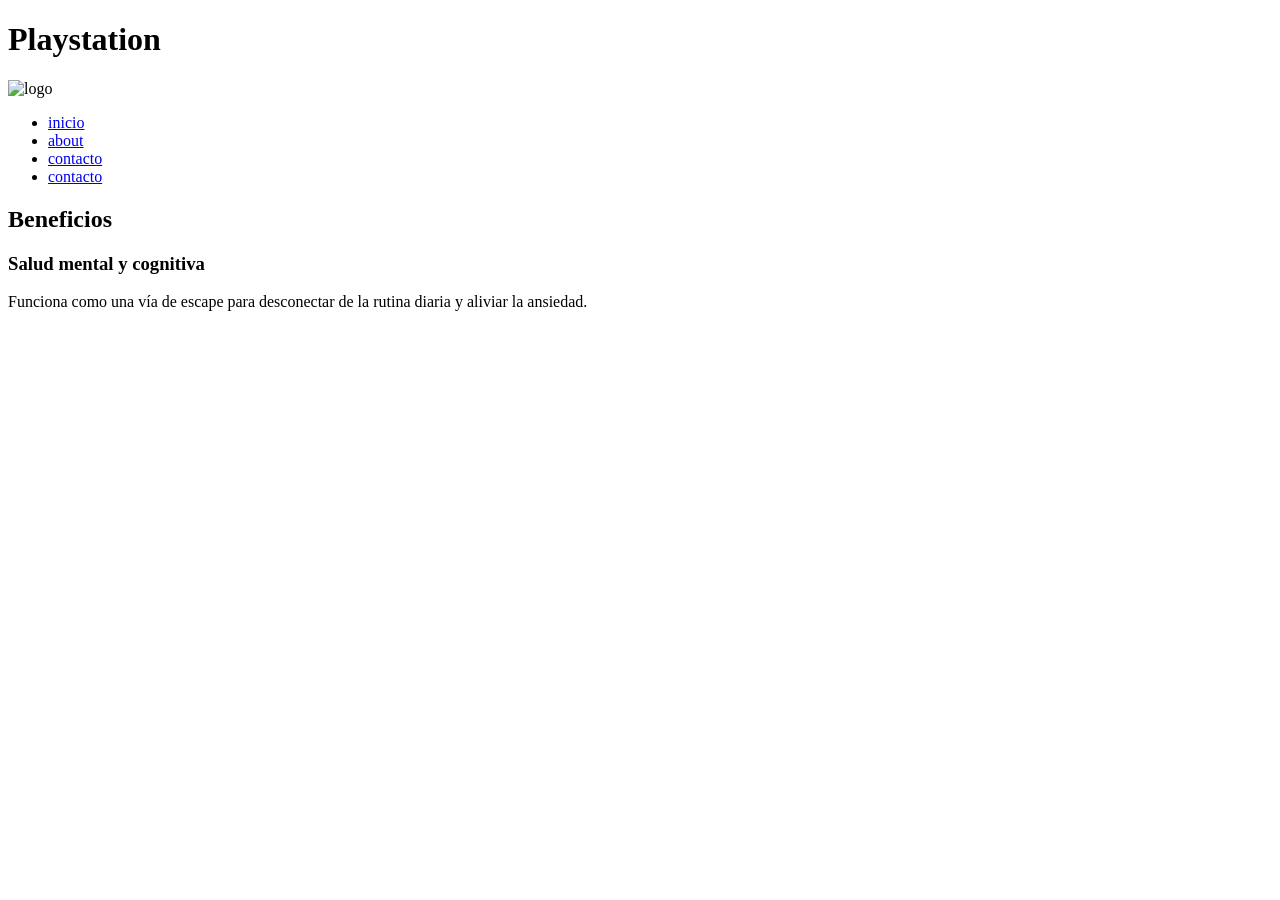
==== index.html @ 99a77b1c "nuevo" ====
<!DOCTYPE html>
<html lang="en">
<head>
    <meta charset="UTF-8">
    <meta name="viewport" content="width=device-width, initial-scale=1.0">
    <title>Document</title>
</head>
<body>
    <header>
        <h1>Playstation</h1>
          <img src="https://thumb.wikimedia.org/wikipedia/commons/thumb/4/4e/Playstation_logo_colour.svg/3840px-Playstation_logo_colour.svg.png?utm_source=es.wikipedia.org&utm_campaign=index&utm_content=thumbnail" alt="logo">
    </header>
    <nav>
        <ul>
            <li><a href="index.html">inicio</a></li>
            <li><a href="html">about</a></li>
            <li><a href="otro">contacto</a></li>
             <li><a href="inde">contacto</a></li>
        </ul>
    </nav>
    <main>
        <section>
            <h2>Beneficios</h2>
            <article>
                <h3>Salud mental y cognitiva</h3>
                <p> Funciona como una vía de escape para desconectar de la rutina diaria y aliviar la ansiedad.</p>
            </article>
        </section>
    </main>
</body>
</html>
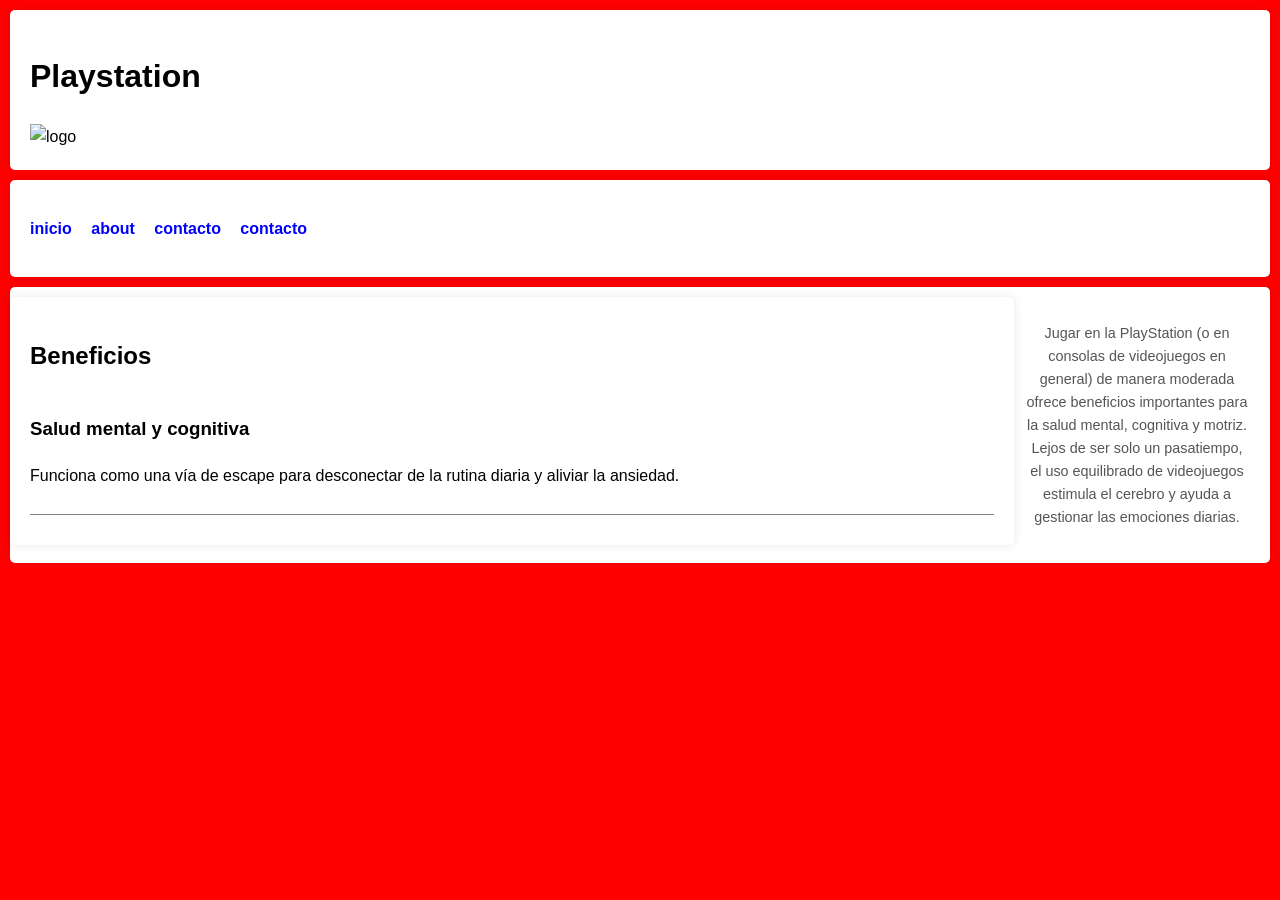
==== commit 87924456: "1" ====
--- a/index.html
+++ b/index.html
@@ -3,19 +3,20 @@
 <head>
     <meta charset="UTF-8">
     <meta name="viewport" content="width=device-width, initial-scale=1.0">
-    <title>Document</title>
+    <title>Trabajo</title>
+    <link rel="stylesheet" href="style.css">
 </head>
 <body>
     <header>
         <h1>Playstation</h1>
           <img src="https://thumb.wikimedia.org/wikipedia/commons/thumb/4/4e/Playstation_logo_colour.svg/3840px-Playstation_logo_colour.svg.png?utm_source=es.wikipedia.org&utm_campaign=index&utm_content=thumbnail" alt="logo">
     </header>
-    <nav>
+ <nav>
         <ul>
-            <li><a href="index.html">inicio</a></li>
-            <li><a href="html">about</a></li>
-            <li><a href="otro">contacto</a></li>
-             <li><a href="inde">contacto</a></li>
+            <li><a href="Auriculares.html">inicio</a></li>
+            <li><a href="beneficios.html">about</a></li>
+            <li><a href="joysticks.html">contacto</a></li>
+             <li><a href="videojuegos.html">contacto</a></li>
         </ul>
     </nav>
     <main>
@@ -27,5 +28,8 @@
             </article>
         </section>
     </main>
+    <footer>
+        <p>Jugar en la PlayStation (o en consolas de videojuegos en general) de manera moderada ofrece beneficios importantes para la salud mental, cognitiva y motriz. Lejos de ser solo un pasatiempo, el uso equilibrado de videojuegos estimula el cerebro y ayuda a gestionar las emociones diarias.</p>
+    </footer>
 </body>
 </html>
--- a/style.css
+++ b/style.css
@@ -0,0 +1,70 @@
+* {
+    box-sizing: border-box;
+}
+
+body {
+    font-family: Arial, sans-serif;
+    line-height: 1.6;
+    margin: 0;
+    padding: 0;
+    background-color: red;
+}
+
+header, nav, main, aside, footer {
+    padding: 20px;
+    margin: 10px;
+    background: white;
+    border-radius: 5px;
+    box-shadow: 0 0 10px rgba(0, 0, 0, 0.1);
+}
+
+nav ul {
+    list-style: none;
+    padding: 0;
+}
+
+nav ul li {
+    display: inline;
+    margin-right: 15px;
+}
+
+nav a {
+    text-decoration: none;
+    color: blue;
+    font-weight: bold;
+}
+
+main, aside{
+    float: left;
+}
+
+main {
+    width: calc(80% - 20px); /* Resto 20px para que no colapse por el margin-left y margin-rigth */
+}
+
+aside {
+    width: calc(20% - 20px); /* Resto 20px para que no colapse por el margin-left y margin-rigth */
+    background: #ddd;
+}
+
+section {
+    display: flex;
+    flex-direction: column;
+}
+
+article {
+    border-bottom: 1px solid grey;
+    padding-bottom: 10px;
+    margin-bottom: 10px;
+}
+
+article img {
+    width: 300px;
+    height: 300px;
+}
+
+footer {
+    text-align: center;
+    font-size: 0.9em;
+    color: #555;
+}
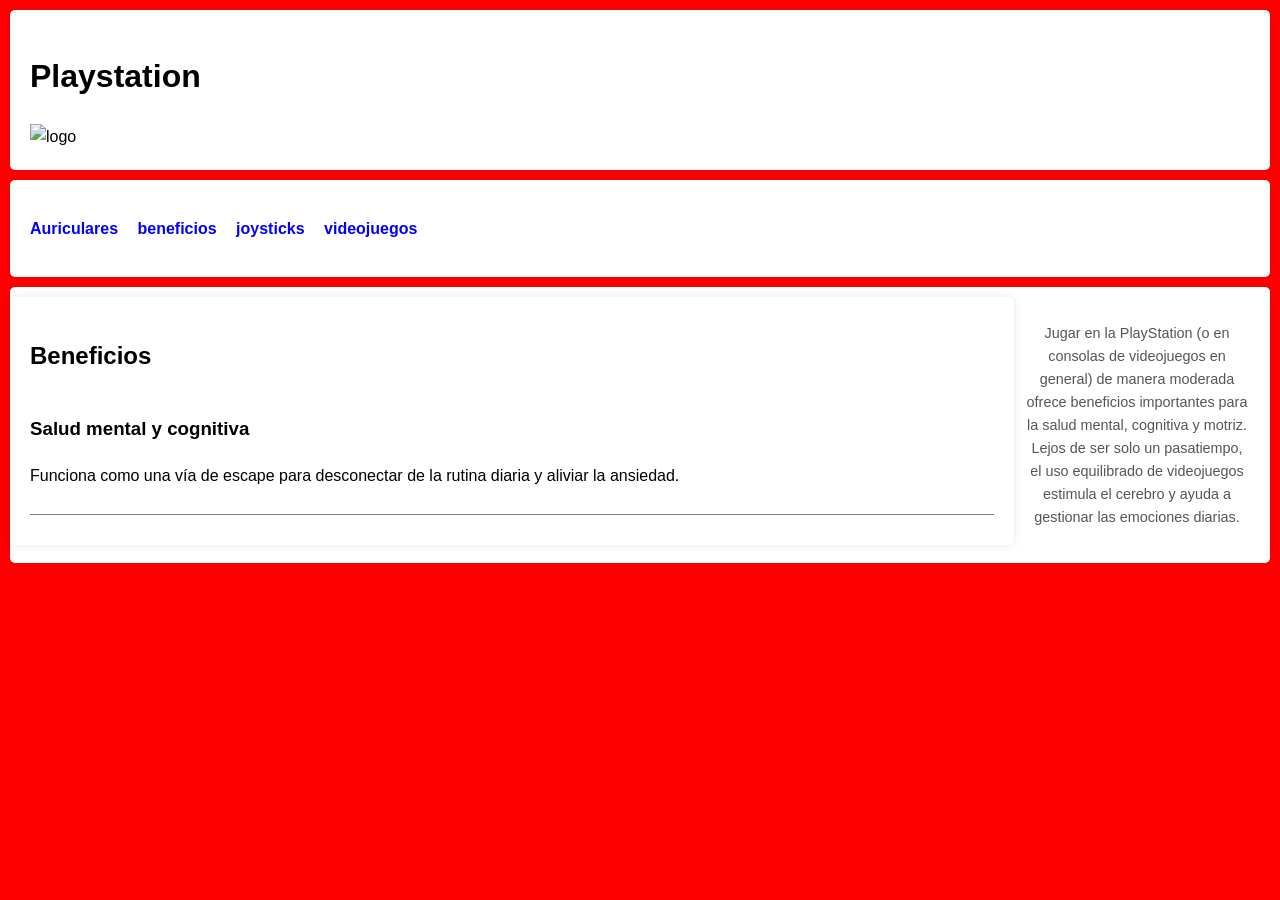
==== commit 4224232d: "male" ====
--- a/index.html
+++ b/index.html
@@ -13,10 +13,10 @@
     </header>
  <nav>
         <ul>
-            <li><a href="Auriculares.html">inicio</a></li>
-            <li><a href="beneficios.html">about</a></li>
-            <li><a href="joysticks.html">contacto</a></li>
-             <li><a href="videojuegos.html">contacto</a></li>
+            <li><a href="Auriculares.html">Auriculares</a></li>
+            <li><a href="beneficios.html">beneficios</a></li>
+            <li><a href="joysticks.html">joysticks</a></li>
+             <li><a href="videojuegos.html">videojuegos</a></li>
         </ul>
     </nav>
     <main>
